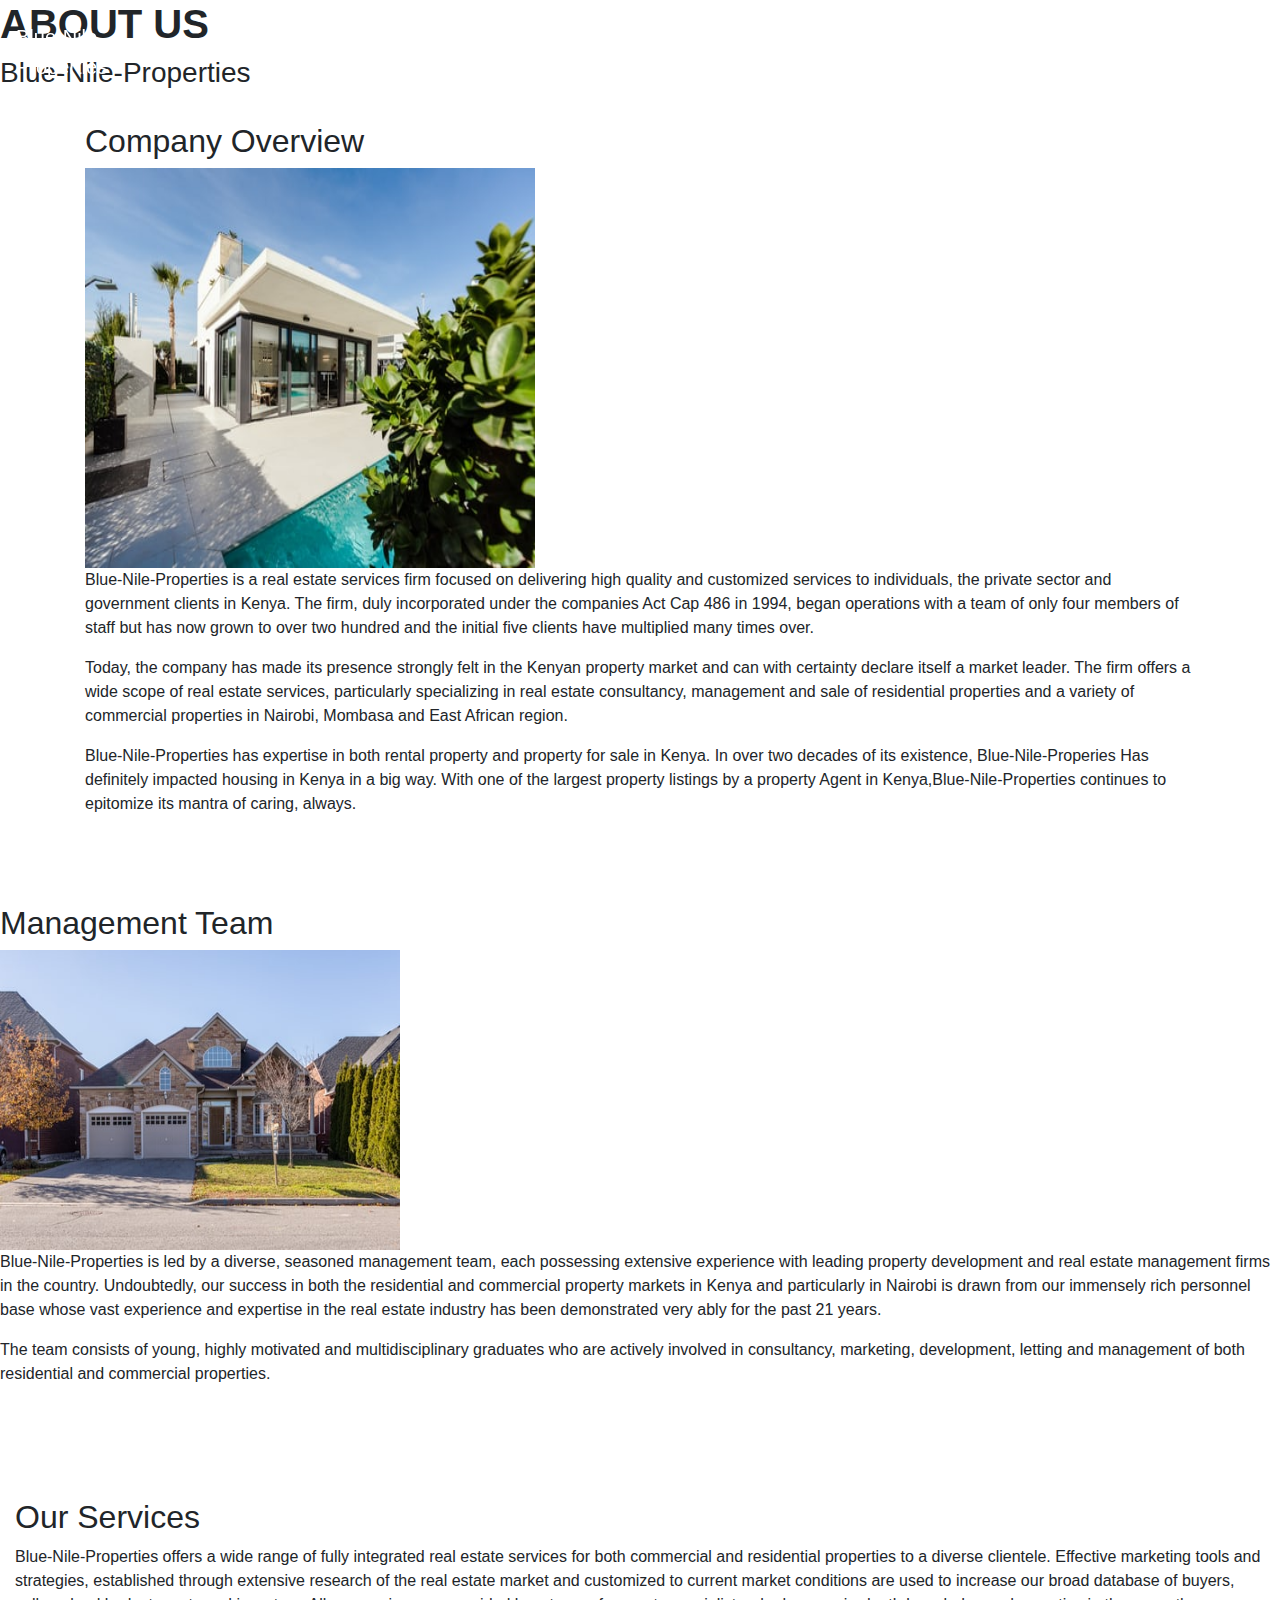
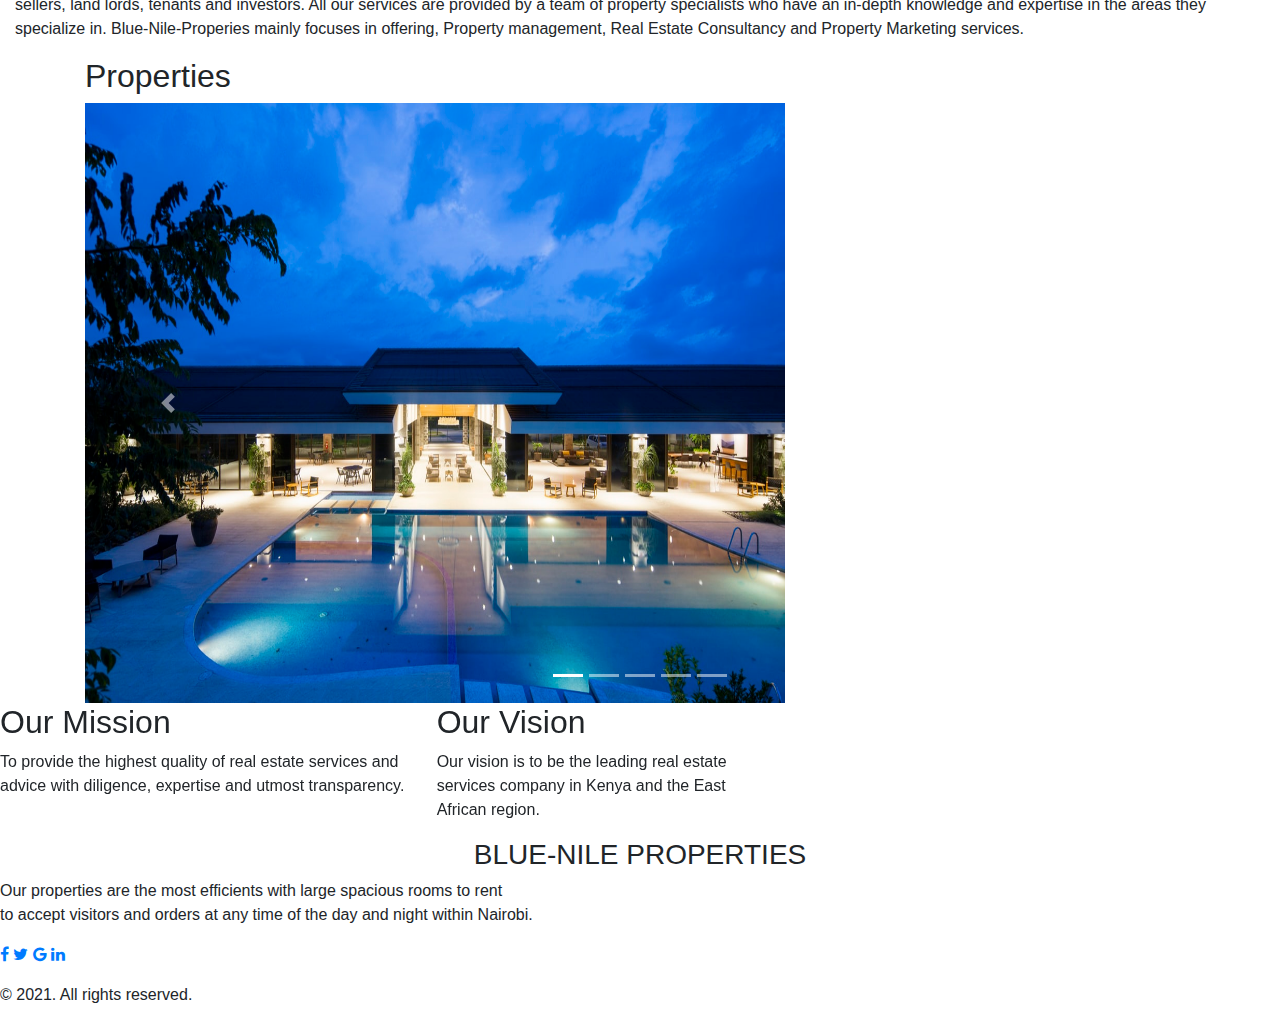
==== about.html @ 3a7d6213 "initial commit" ====
<!DOCTYPE html>
<html lang="en">

<head>
    <meta charset="UTF-8" />
    <link rel="stylesheet" href="https://maxcdn.bootstrapcdn.com/bootstrap/4.0.0/css/bootstrap.min.css" integrity="sha384-Gn5384xqQ1aoWXA+058RXPxPg6fy4IWvTNh0E263XmFcJlSAwiGgFAW/dAiS6JXm" crossorigin="anonymous" />
    <link rel="stylesheet" href="./css/styles.css" type="text/css" />
    <meta name="viewport" content="width=device-width, initial-scale=1.0" />
    <title>Blue-Nile-Properties</title>
    <script src="https://code.jquery.com/jquery-3.5.1.js" integrity="sha256-QWo7LDvxbWT2tbbQ97B53yJnYU3WhH/C8ycbRAkjPDc=" crossorigin="anonymous"></script>
    <script src="./js/scripts.js"></script>
    <link rel="stylesheet" href="https://maxcdn.bootstrapcdn.com/bootstrap/4.5.2/css/bootstrap.min.css">
    <script src="https://ajax.googleapis.com/ajax/libs/jquery/3.5.1/jquery.min.js"></script>
    <script src="https://cdnjs.cloudflare.com/ajax/libs/popper.js/1.16.0/umd/popper.min.js"></script>
    <script src="https://maxcdn.bootstrapcdn.com/bootstrap/4.5.2/js/bootstrap.min.js"></script>
    <link rel="stylesheet" href="https://cdnjs.cloudflare.com/ajax/libs/font-awesome/4.7.0/css/font-awesome.min.css">
</head>

<body>
    <nav class="navbar navbar-expand-md navbar-dark fixed-top" id="navTop">
        <a class="logo-font navbar-brand" href="#">Blue-Nile <br> Properties</a>
        <button class="navbar-toggler" type="button" data-toggle="collapse" data-target="#navbarCollapse" aria-controls="navbarCollapse" aria-expanded="false" aria-label="Toggle navigation">
      <span class="navbar-toggler-icon"></span>
    </button>
        <div class="collapse navbar-collapse" id="navbarCollapse">
            <ul class="navbar-nav my-4 ml-auto">
                <li class="nav-item ml-10 active">
                    <a class="nav-link" href="#">Home <span class="sr-only"></span></a>
                </li>
                <li class="nav-item ml-10">
                    <a class="nav-link" href="#">Search</a>
                </li>
                <li class="nav-item ml-10">
                    <a class="nav-link" href="#">Contact Us</a>
                </li>
                <li class="nav-item ml-10">
                    <a class="nav-link" href="#">About Us:</a>
                </li>
            </ul>
        </div>
    </nav>
    <div class="home">
        <h1 class="welcome"><strong>ABOUT US</strong></h1>
        <h3 class="name">Blue-Nile-Properties</h3>

    </div>
    <br>
    <div class="container">
        <div class=" history ">
            <h2 class="company ">Company Overview</h2>
            <div class="img ">
                <img src="img/house7.jpeg " alt=" " height="400 " width="450 ">
            </div>
            <p> Blue-Nile-Properties is a real estate services firm focused on delivering high quality and customized services to individuals, the private sector and government clients in Kenya. The firm, duly incorporated under the companies Act Cap 486
                in 1994, began operations with a team of only four members of staff but has now grown to over two hundred and the initial five clients have multiplied many times over.</p>
            <P>Today, the company has made its presence strongly felt in the Kenyan property market and can with certainty declare itself a market leader. The firm offers a wide scope of real estate services, particularly specializing in real estate consultancy,
                management and sale of residential properties and a variety of commercial properties in Nairobi, Mombasa and East African region.</P>
            <p>Blue-Nile-Properties has expertise in both rental property and property for sale in Kenya. In over two decades of its existence, Blue-Nile-Properies Has definitely impacted housing in Kenya in a big way. With one of the largest property listings
                by a property Agent in Kenya,Blue-Nile-Properties continues to epitomize its mantra of caring, always.
            </p>
        </div>

    </div>
    <br>
    <br>
    <br>



    <div class="container-padding">
        <div class=" manage ">
            <h2 class="team ">Management Team</h2>
            <div class="img2 ">
                <img src="img/house8.jpeg " alt=" " height="300 " width="400 ">
            </div>

            <p> Blue-Nile-Properties is led by a diverse, seasoned management team, each possessing extensive experience with leading property development and real estate management firms in the country. Undoubtedly, our success in both the residential and
                commercial property markets in Kenya and particularly in Nairobi is drawn from our immensely rich personnel base whose vast experience and expertise in the real estate industry has been demonstrated very ably for the past 21 years.
            </p>

            <p>The team consists of young, highly motivated and multidisciplinary graduates who are actively involved in consultancy, marketing, development, letting and management of both residential and commercial properties.
            </p>

        </div>
    </div>
    <br>
    <br>
    <div class="container-fluid">
        <div class=" more ">
            <br><br>
            <h2 class="services"> Our Services</h2>

            <p>Blue-Nile-Properties offers a wide range of fully integrated real estate services for both commercial and residential properties to a diverse clientele. Effective marketing tools and strategies, established through extensive research of the
                real estate market and customized to current market conditions are used to increase our broad database of buyers, sellers, land lords, tenants and investors. All our services are provided by a team of property specialists who have an in-depth
                knowledge and expertise in the areas they specialize in. Blue-Nile-Properies mainly focuses in offering, Property management, Real Estate Consultancy and Property Marketing services.</p>

        </div>
    </div>
    <div class="container mt-3">

        <h2>Properties</h2>
        <!-- <div id="myCarousel" class="carousel slide" data-ride="carousel"> -->

        <!-- Indicators -->
        <!-- <ul class="carousel-indicators"> -->
        <!-- <li data-target="#myCarousel" data-slide-to="0" class="active"></li> -->
        <!-- <li data-target="#myCarousel" data-slide-to="1"></li> -->
        <!-- <li data-target="#myCarousel" data-slide-to="2"></li> -->
        <!-- </ul> -->
        <div id="myCarousel" class="carousel slide">

            <!-- Indicators -->
            <ul class="carousel-indicators">
                <li class="item1 active"></li>
                <li class="item2"></li>
                <li class="item3"></li>
                <li class="item4"></li>
                <li class="item5"></li>
            </ul>

            <!-- The slideshow -->
            <div class="carousel-inner">
                <div class="carousel-item active">
                    <img src="img/housebg.jpeg" alt="" width="700" height="600">
                </div>
                <div class="carousel-item">
                    <img src="img/house20.jpeg" alt="" width="700" height="600">
                </div>
                <div class="carousel-item">
                    <img src="img/house50.jpeg" alt="" width="700" height="600">
                </div>
                <div class="carousel-item">
                    <img src="img/house70.jpeg" alt="" width="700" height="600">
                </div>
                <div class="carousel-item">
                    <img src="img/house80.jpeg" alt="" width="700" height="600">
                </div>
            </div>
            <a class="carousel-control-prev" href="#myCarousel" data-slide="prev">
                <span class="carousel-control-prev-icon"></span>
            </a>
            <a class="carousel-control-next" href="#myCarousel" data-slide="next">
                <span class="carousel-control-next-icon"></span>
            </a>
        </div>
    </div>
    <div class="container-fluid-padding">
        <div class=" row ">
            <div class="col-md-4">
                <h2 class="mission"> Our Mission</h2>
                <p>To provide the highest quality of real estate services and advice with diligence, expertise and utmost transparency.</p>
            </div>
            <div class="col-md-3">
                <h2 class="vision"> Our Vision</h2>
                <p>Our vision is to be the leading real estate services company in Kenya and the East African region.</p>
            </div>
        </div>
    </div>
    <section class="footer">
        <div class="container2">

            <div class="outer">
                <div class="sans serif font txt-white mar-top2">
                    <div class="featured-listings container-fluid">
                        <h3 class="heading">
                            <center>BLUE-NILE <span>PROPERTIES</span></center>
                        </h3>
                    </div>
                    <p class="smalltext">Our properties are the most efficients with large spacious rooms to rent<br> to accept visitors and orders at any time of the day and night within Nairobi.</p>
                </div>
                <p>
                    <a href="#" class="fa fa-facebook"></a>
                    <a href="#" class="fa fa-twitter"></a>
                    <a href="#" class="fa fa-google"></a>
                    <a href="#" class="fa fa-linkedin"></a>
                </p>
                <div class="txt-white">
                    <p class="smalltext">© 2021. All rights reserved.</p>
                </div>
            </div>
        </div>
    </section>


    <script>
        $(document).ready(function() {
            // Activate Carousel
            $("#myCarousel").carousel();

            // Enable Carousel Indicators
            $(".item1").click(function() {
                $("#myCarousel").carousel(0);
            });
            $(".item2").click(function() {
                $("#myCarousel").carousel(1);
            });
            $(".item3").click(function() {
                $("#myCarousel").carousel(2);
            });
            $(".item4").click(function() {
                $("#myCarousel").carousel(3);
            });
            $(".item5").click(function() {
                $("#myCarousel").carousel(4);
            });

            // Enable Carousel Controls
            $(".carousel-control-prev").click(function() {
                $("#myCarousel").carousel("prev");
            });
            $(".carousel-control-next").click(function() {
                $("#myCarousel").carousel("next");
            });
        });
    </script>
</body>

</html>
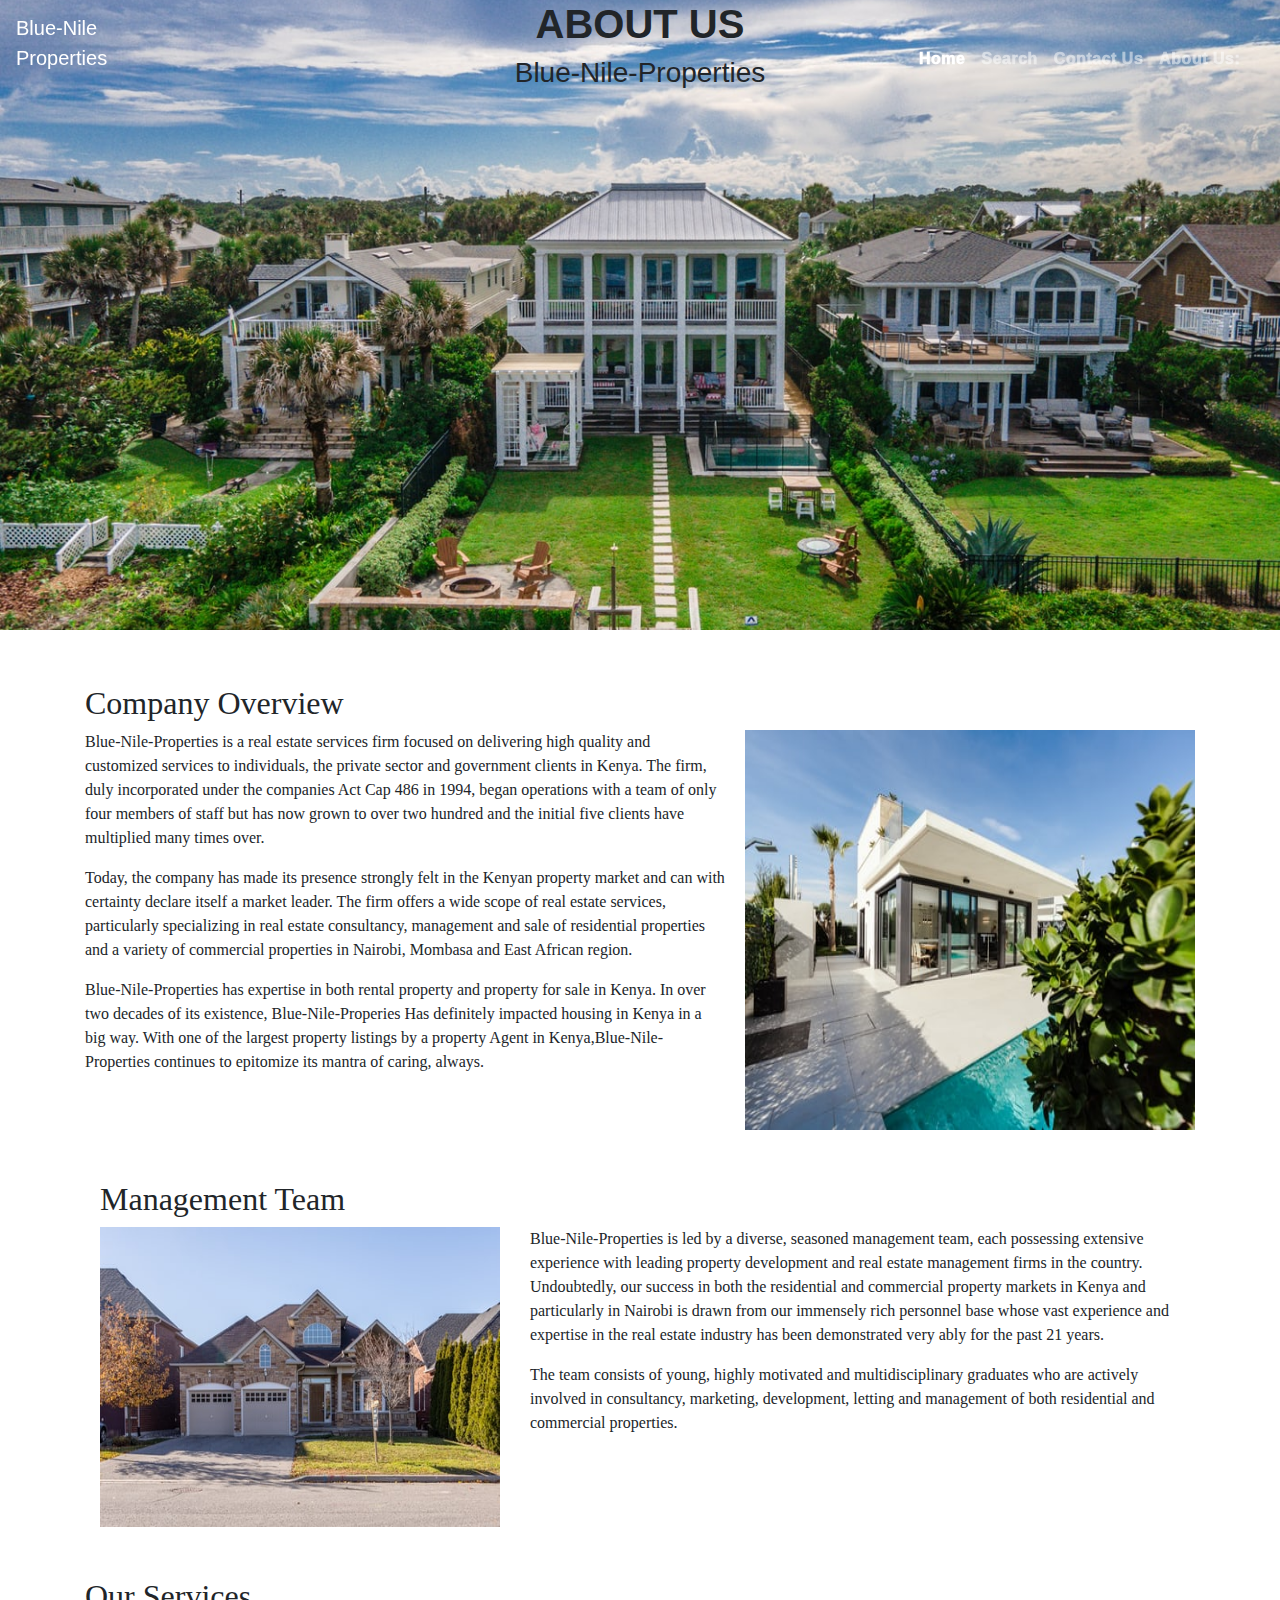
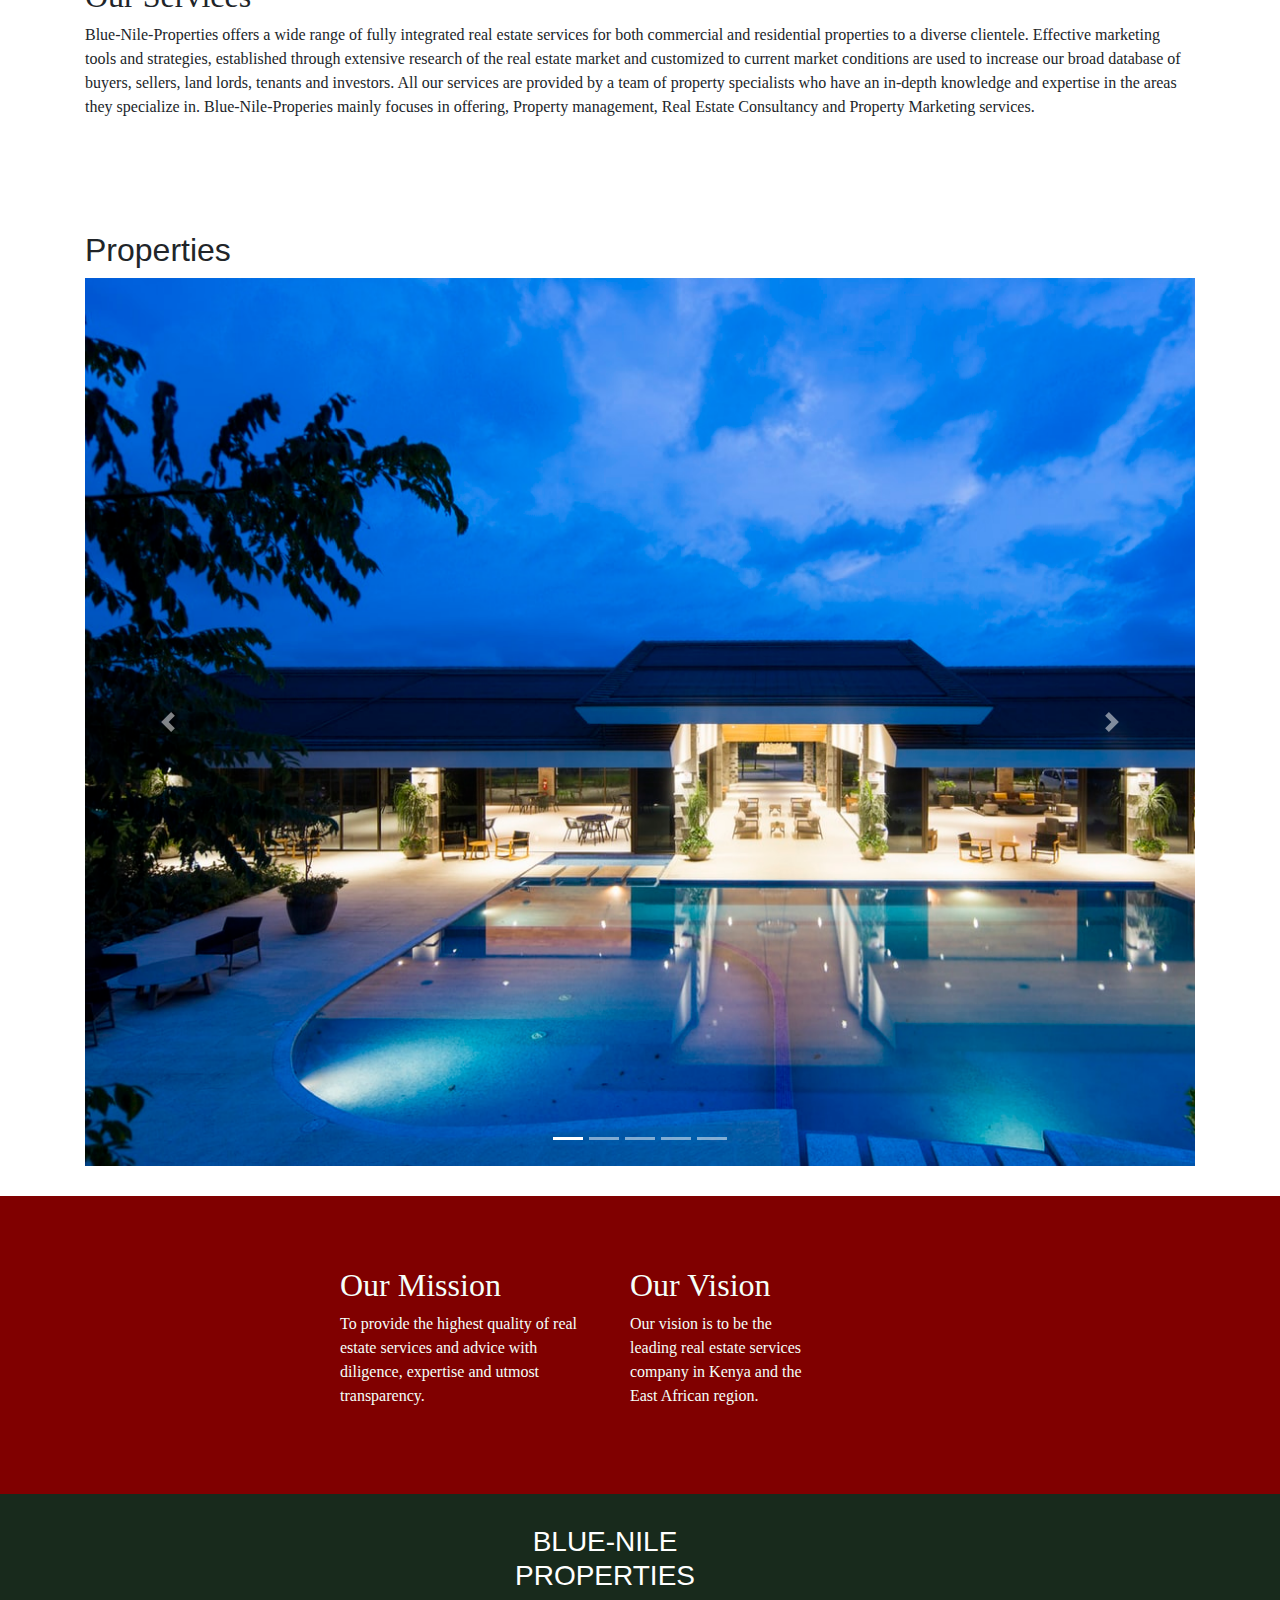
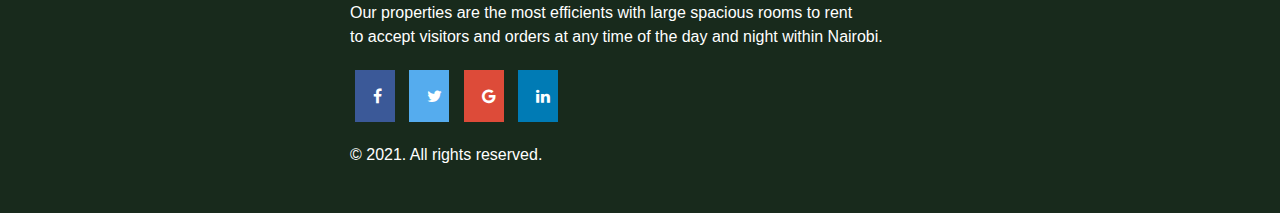
==== commit a70a2420: "changed file name" ====
--- a/about.html
+++ b/about.html
@@ -4,7 +4,7 @@
 <head>
     <meta charset="UTF-8" />
     <link rel="stylesheet" href="https://maxcdn.bootstrapcdn.com/bootstrap/4.0.0/css/bootstrap.min.css" integrity="sha384-Gn5384xqQ1aoWXA+058RXPxPg6fy4IWvTNh0E263XmFcJlSAwiGgFAW/dAiS6JXm" crossorigin="anonymous" />
-    <link rel="stylesheet" href="./css/styles.css" type="text/css" />
+    <link rel="stylesheet" href="./css/about.css" type="text/css" />
     <meta name="viewport" content="width=device-width, initial-scale=1.0" />
     <title>Blue-Nile-Properties</title>
     <script src="https://code.jquery.com/jquery-3.5.1.js" integrity="sha256-QWo7LDvxbWT2tbbQ97B53yJnYU3WhH/C8ycbRAkjPDc=" crossorigin="anonymous"></script>
--- a/css/about.css
+++ b/css/about.css
@@ -0,0 +1,196 @@
+@import url("https://fonts.googleapis.com/css2?family=Langar&family=Rubik:wght@500&display=swap");
+.body {
+    font-family: 'Open Sans', Arial, sans-serif;
+}
+
+.heading {
+    margin-left: 40%;
+    color: white;
+    padding: 1px 220px;
+}
+
+
+/*navbar*/
+
+#navbarCollapse {
+    left: 70%;
+    position: fixed;
+    padding: 5px;
+    margin: 10px;
+    top: 0%;
+    font-weight: 1000;
+    letter-spacing: 0.5px;
+    color: black;
+}
+
+
+}
+.navbar-brand {
+    left: 10%;
+    color: rgba(0, 0, 0, 0.664);
+}
+.nav-link {
+    color: black
+}
+.collapse-navbar-collapse {
+    color: black
+}
+.home {
+    background-image: url("../img/house22.jpeg");
+    height: 70vh;
+    background-repeat: no-repeat;
+    background-size: cover;
+    background-position: center;
+}
+.welcome {
+    text-align: center;
+}
+.name {
+    text-align: center;
+}
+.history {
+    float: left;
+    font-family: Cambria, Cochin, Georgia, Times, 'Times New Roman', serif;
+}
+.img {
+    float: right;
+    position: relative;
+    padding-left: 20px;
+}
+.img2 {
+    float: left;
+    position: relative;
+    padding-right: 30px;
+}
+.manage {
+    float: right;
+    padding: 50px 70px;
+    font-family: Cambria, Cochin, Georgia, Times, 'Times New Roman', serif;
+}
+.container {
+    padding: 30px 30px;
+    /* background-color: orange; */
+}
+.container-padding {
+    padding: 30px 30px;
+    /* background-color: orange; */
+}
+.container-fluid {
+    /* padding: 30px 30px; */
+    
+    background-position: center;
+}
+.more {
+    padding: 50px 70px;
+    font-family: Cambria, Cochin, Georgia, Times, 'Times New Roman', serif;
+}
+.mission {
+    /* float: left; */
+    
+    padding: 0px 0px;
+    color: mintcream;
+}
+.vision {
+    /* float: right; */
+    
+    padding: 0px 0px;
+    color: mintcream;
+}
+.container-fluid-padding {
+    padding: 40px 60px;
+    background-color: maroon;
+    padding-left: 300px;
+}
+.row {
+    padding: 30px 40px;
+    /* padding-left: 0px; */
+}
+.col-md-4 {
+    color: mintcream;
+    font-family: Cambria, Cochin, Georgia, Times, 'Times New Roman', serif;
+}
+.col-md-3 {
+    color: mintcream;
+    font-family: Cambria, Cochin, Georgia, Times, 'Times New Roman', serif;
+}
+.carousel-inner img {
+    width: 120%;
+    height: 120%;
+}
+
+/*footer*/
+.footer {
+    width: 100%;
+    height: auto;
+    background: #081b0cee;
+    /* background: white; */
+}
+.footer-contact {
+    width: 100%;
+    height: 100vh;
+    background: #081b0c00;
+    /* background: white; */
+}
+.container2 {
+    padding: 30px 350px;
+    /* background-color: orange; */
+    
+    padding: left;
+}
+.bg-lavender {
+    background: lavender;
+}
+.heading {
+    /* margin-right: 40%; */
+    
+    color: white;
+    /* padding: right 260px; */
+    
+    float: right;
+}
+
+/*social media icons*/
+.fa {
+    padding: 18px;
+    font-size: 10px;
+    width: 40px;
+    text-align: center;
+    text-decoration: none;
+    margin: 5px 5px;
+    background: linear-gradient(rgba(0, 0, 0, 0.664), rgba(0, 0, 0, 0.849)),
+}
+.fa:hover {
+    opacity: 0.7;
+}
+.fa-facebook {
+    background: #3B5998;
+    color: white;
+}
+.fa-twitter {
+    background: #55ACEE;
+    color: white;
+}
+.fa-google {
+    background: #dd4b39;
+    color: white;
+}
+.fa-linkedin {
+    background: #007bb5;
+    color: white;
+}
+.smalltext {
+    color: white;
+    /* padding: left; */
+}
+
+/*@media screen and (max-width: 992px) {
+                body {
+                    color: white;
+                }
+            }
+            
+            @media screen and (max-width: 600px) {
+                body {
+                    color: mintcream;
+                }
+            }